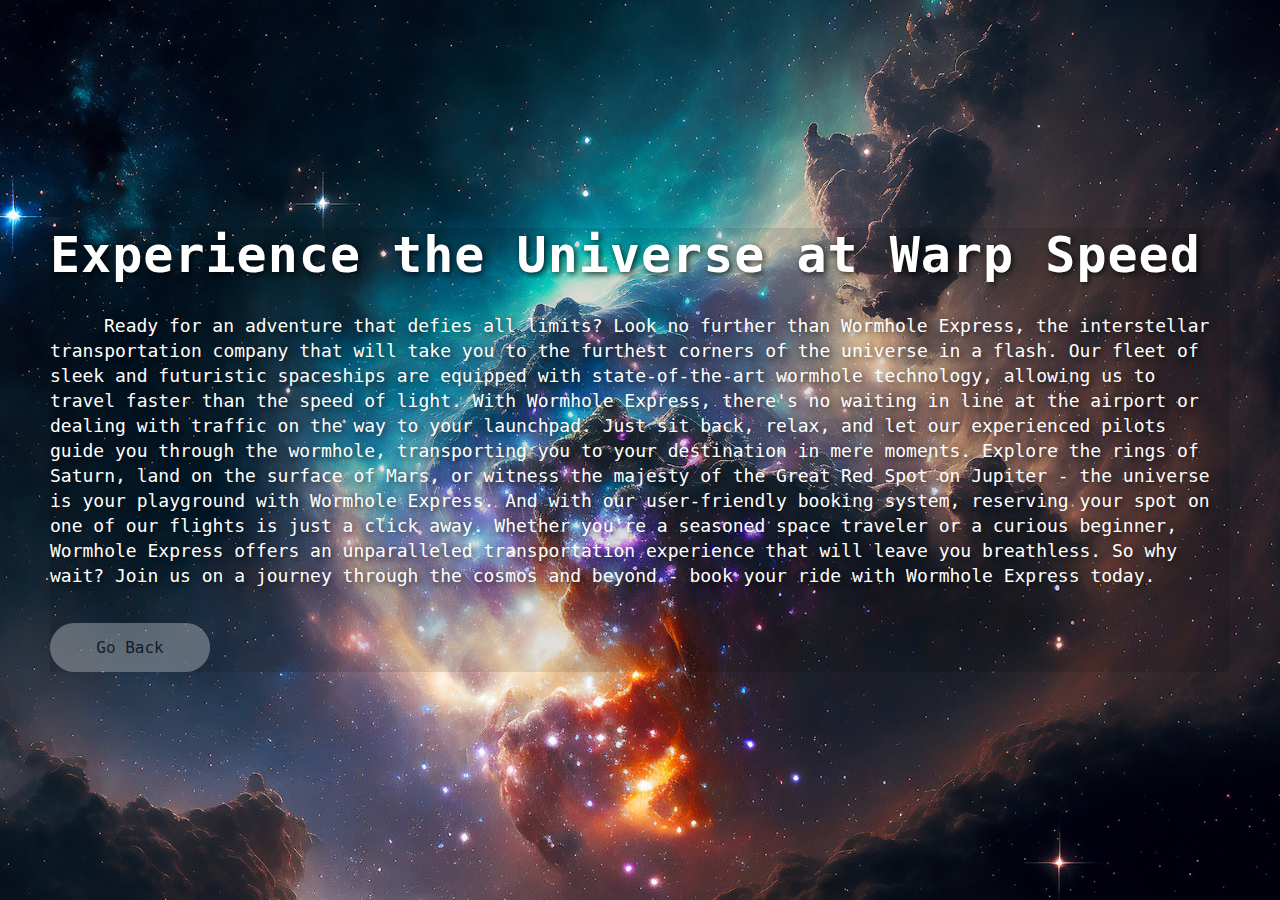
==== readmore.html @ cf1eaddb "added the readmore page" ====
<!DOCTYPE html>
<html lang="en">
<head>
    <meta charset="UTF-8">
    <meta http-equiv="X-UA-Compatible" content="IE=edge">
    <meta name="viewport" content="width=device-width, initial-scale=1.0">
    <title>Document</title>
    <link rel="stylesheet" href="style.css">
</head>
<body>
        <section class="description">
            <img src="/assets/background-galaxy.png" alt="background-galaxy" />
            <div class="content">
              <h1>Experience the Universe at Warp Speed</h1>
              <p>
                Ready for an adventure that defies all limits? Look no further than Wormhole Express, the interstellar transportation company that will take you to the furthest corners of the universe in a flash. Our fleet of sleek and futuristic spaceships are equipped with state-of-the-art wormhole technology, allowing us to travel faster than the speed of light.

                With Wormhole Express, there's no waiting in line at the airport or dealing with traffic on the way to your launchpad. Just sit back, relax, and let our experienced pilots guide you through the wormhole, transporting you to your destination in mere moments.
                
                Explore the rings of Saturn, land on the surface of Mars, or witness the majesty of the Great Red Spot on Jupiter - the universe is your playground with Wormhole Express. And with our user-friendly booking system, reserving your spot on one of our flights is just a click away.
                
                Whether you're a seasoned space traveler or a curious beginner, Wormhole Express offers an unparalleled transportation experience that will leave you breathless. So why wait? Join us on a journey through the cosmos and beyond - book your ride with Wormhole Express today.
                </p>
                <button onclick="window.location.href = 'index.html';">
                    Go Back
                  </button>
                
            </div>
            

    
</body>
</html>
---- style.css ----
* {
  margin: 0;
  padding: 0;
  box-sizing: border-box;
  font-family: "DM Mono", monospace;
}

header {
  z-index: 999;
  position: fixed;
  top: 0;
  left: 0;
  width: 100%;
  display: flex;
  justify-content: space-between;
  align-items: center;
  padding: 15px 20px;
  transition: 0.5s ease;
  background-color: rgba(0, 0, 0, 0.2);
}
header .brand {
  color: rgb(255, 255, 255);
  font-size: 2.5em;
  font-weight: 700;
  text-transform: uppercase;
  text-decoration: none;
}
header .navigation .navigation-items a {
  position: relative;
  color: rgb(255, 255, 255);
  font-size: 1.3em;
  font-weight: 500;
  margin-left: 30px;
  transition: 0.3s ease;
  text-decoration: none;
}
header .navigation .navigation-items a::before {
  content: "";
  position: absolute;
  background: #ffffff;
  width: 0;
  height: 3px;
  bottom: 0;
  left: 0;
  transition: 0.3s ease;
}
header .navigation .navigation-items a:hover::before {
  width: 100%;
}

section {
  padding: 100px 50px;
}

img {
    z-index: 000;
    position: absolute;
    top: 0;
    left: 0;
    width: 100%;
    height: 100%;
    object-fit: cover;
  }
  
.home {
  position: relative;
  width: 100%;
  min-height: 100vh;
  display: flex;
  justify-content: center;
  flex-direction: column;
  background: #4096ae;
}
.description {
    padding: 10px 50px;
    position:absolute;
    width: 100%;
    min-height: 100vh;
    display: flex;
    justify-content:center;
    flex-direction: column;
    background: #4096ae;
  }

.home .content {
  z-index: 900;
  color: white;
  width: 70%;
  margin-top: 50px;
}

.description .content {
    z-index: 900;
    color: white;
    width: 100%;
    background-color: rgba(0, 0, 0, 0.1);
    justify-content: center;
  }

h1 {
  font-size: 50px;
  letter-spacing: 1px;
  line-height: 55px;
  margin-bottom: 30px;
  text-shadow: 2px 2px 6px rgba(0, 0, 0, 0.8);
}

p {
  font-size: 18px;
  line-height: 25px;
  margin-bottom: 35px;
  text-shadow: 2px 2px 6px rgba(0, 0, 0, 0.6);
}
.description .content p{
    text-indent: 3em;
}
button {
  border: none;
  background-color: white;
  opacity: 0.3;
  padding: 15px 35px;
  color: rgb(0, 0, 0);
  font-size: 16px;
  border-radius: 50px;
  transition: opacity 0.3s;
  width: 160px;
}
button:hover {
  opacity: 0.7;
}
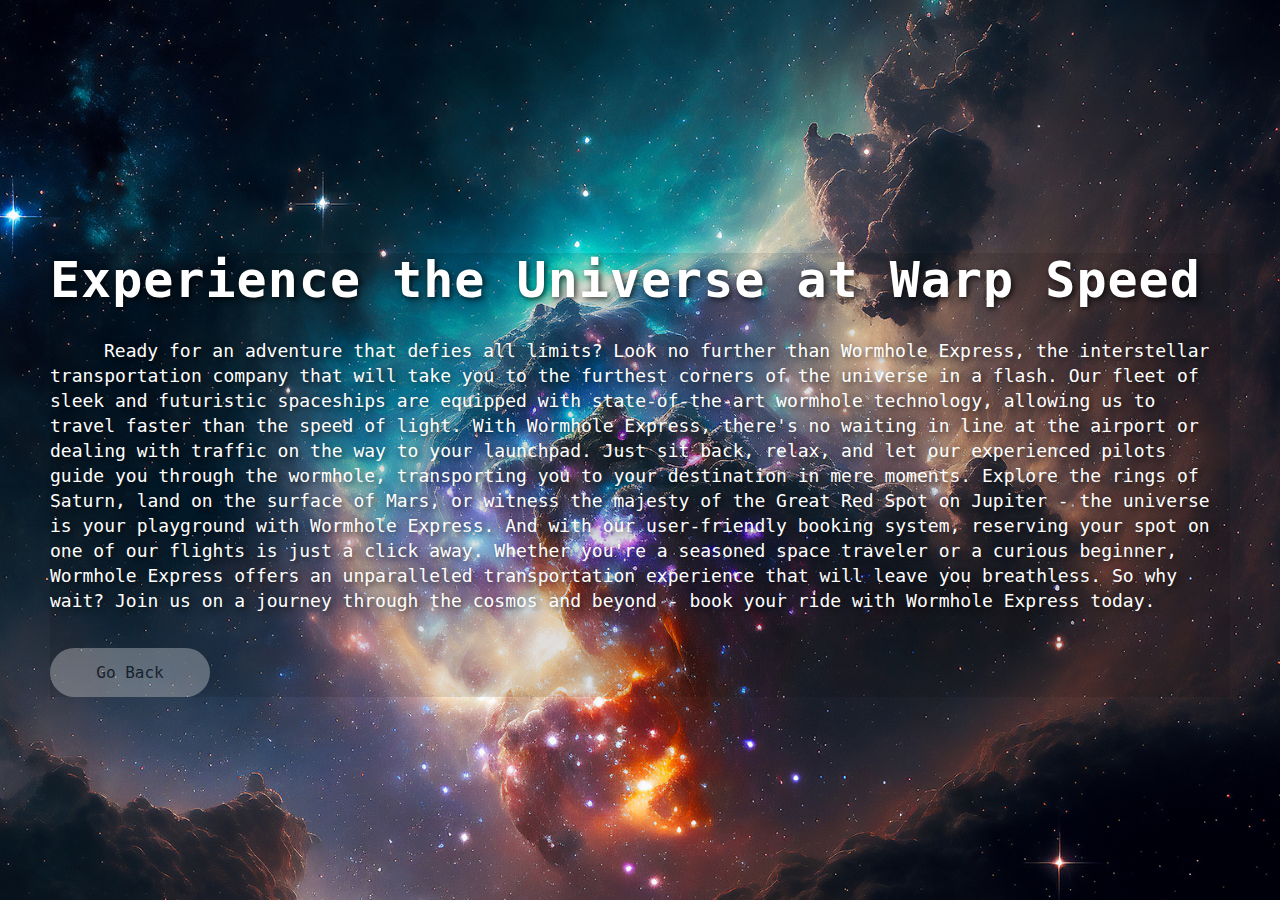
==== commit 1b24a40e: "added icons" ====
--- a/readmore.html
+++ b/readmore.html
@@ -4,7 +4,7 @@
     <meta charset="UTF-8">
     <meta http-equiv="X-UA-Compatible" content="IE=edge">
     <meta name="viewport" content="width=device-width, initial-scale=1.0">
-    <title>Document</title>
+    <title>Read More </title>
     <link rel="stylesheet" href="style.css">
 </head>
 <body>
--- a/style.css
+++ b/style.css
@@ -1,10 +1,28 @@
+/* global styles */
 * {
   margin: 0;
   padding: 0;
   box-sizing: border-box;
   font-family: "DM Mono", monospace;
 }
+h1 {
+  font-size: 50px;
+  letter-spacing: 1px;
+  line-height: 55px;
+  margin-bottom: 30px;
+  text-shadow: 2px 2px 6px rgba(0, 0, 0, 0.8);
+}
 
+p {
+  font-size: 18px;
+  line-height: 25px;
+  margin-bottom: 35px;
+  text-shadow: 2px 2px 6px rgba(0, 0, 0, 0.6);
+}
+
+
+
+/* Header Styles */
 header {
   z-index: 999;
   position: fixed;
@@ -24,6 +42,11 @@
   font-weight: 700;
   text-transform: uppercase;
   text-decoration: none;
+  display: flex;
+}
+header .brand img {
+  height: 40px;
+  margin-right: 20px;
 }
 header .navigation .navigation-items a {
   position: relative;
@@ -48,20 +71,11 @@
   width: 100%;
 }
 
+/* Section Styles */
 section {
   padding: 100px 50px;
 }
 
-img {
-    z-index: 000;
-    position: absolute;
-    top: 0;
-    left: 0;
-    width: 100%;
-    height: 100%;
-    object-fit: cover;
-  }
-  
 .home {
   position: relative;
   width: 100%;
@@ -71,18 +85,28 @@
   flex-direction: column;
   background: #4096ae;
 }
+.home img,
+.description img {
+  z-index: 000;
+  position: absolute;
+  top: 0;
+  left: 0;
+  width: 100%;
+  height: 100%;
+  object-fit: cover;
+}
 .description {
-    padding: 10px 50px;
-    position:absolute;
-    width: 100%;
-    min-height: 100vh;
-    display: flex;
-    justify-content:center;
-    flex-direction: column;
-    background: #4096ae;
-  }
+  padding: 10px 50px;
+  position: absolute;
+  width: 100%;
+  min-height: 100vh;
+  display: flex;
+  justify-content: center;
+  flex-direction: column;
+  background: #4096ae;
+}
 
-.home .content {
+.content {
   z-index: 900;
   color: white;
   width: 70%;
@@ -90,30 +114,16 @@
 }
 
 .description .content {
-    z-index: 900;
-    color: white;
-    width: 100%;
-    background-color: rgba(0, 0, 0, 0.1);
-    justify-content: center;
-  }
-
-h1 {
-  font-size: 50px;
-  letter-spacing: 1px;
-  line-height: 55px;
-  margin-bottom: 30px;
-  text-shadow: 2px 2px 6px rgba(0, 0, 0, 0.8);
+  width: 100%;
+  background-color: rgba(0, 0, 0, 0.1);
+  justify-content: center;
 }
 
-p {
-  font-size: 18px;
-  line-height: 25px;
-  margin-bottom: 35px;
-  text-shadow: 2px 2px 6px rgba(0, 0, 0, 0.6);
+.description .content p {
+  text-indent: 3em;
 }
-.description .content p{
-    text-indent: 3em;
-}
+
+/* Button Styles */
 button {
   border: none;
   background-color: white;
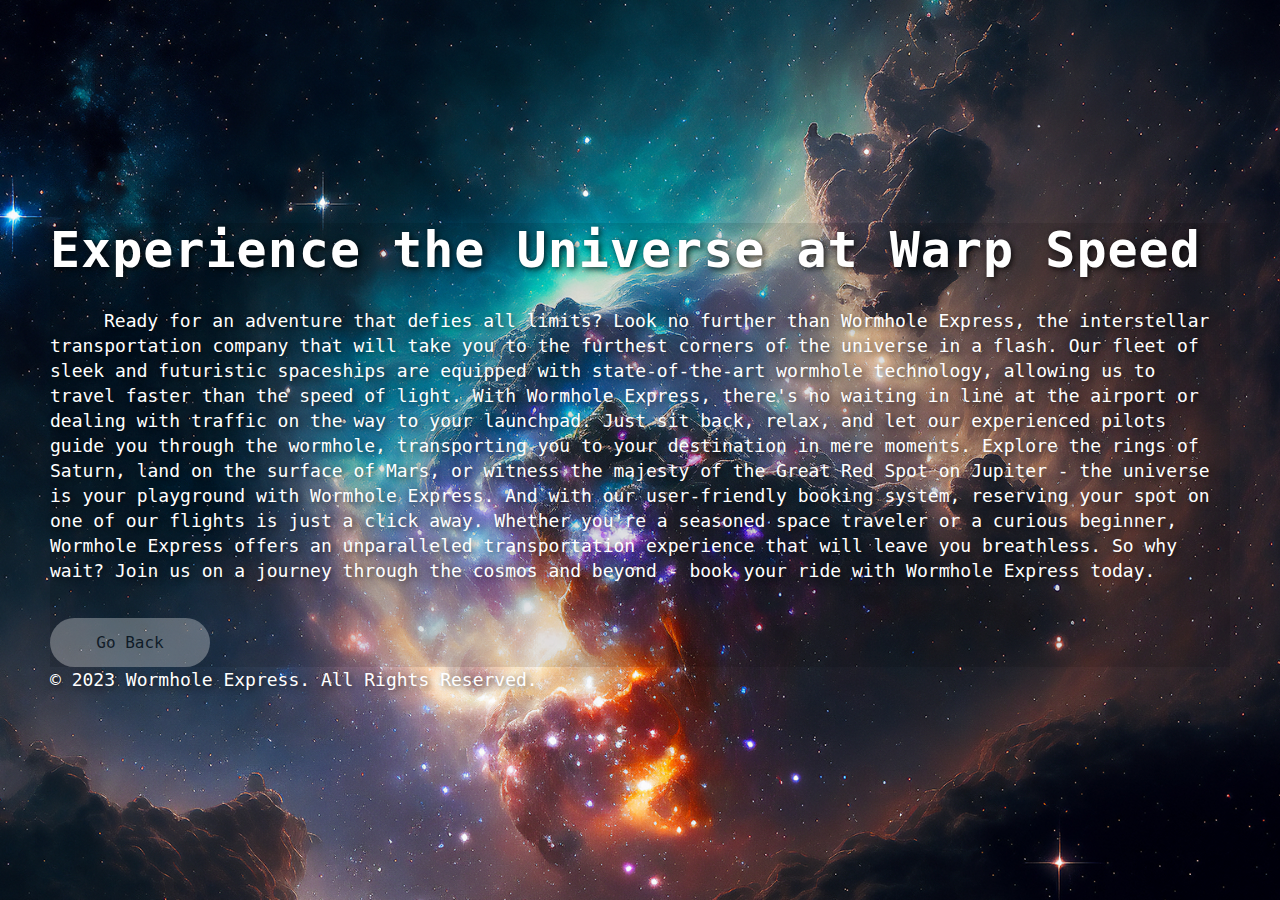
==== commit 163b63dc: "added footer" ====
--- a/readmore.html
+++ b/readmore.html
@@ -1,33 +1,44 @@
 <!DOCTYPE html>
 <html lang="en">
-<head>
-    <meta charset="UTF-8">
-    <meta http-equiv="X-UA-Compatible" content="IE=edge">
-    <meta name="viewport" content="width=device-width, initial-scale=1.0">
-    <title>Read More </title>
-    <link rel="stylesheet" href="style.css">
-</head>
-<body>
-        <section class="description">
-            <img src="/assets/background-galaxy.png" alt="background-galaxy" />
-            <div class="content">
-              <h1>Experience the Universe at Warp Speed</h1>
-              <p>
-                Ready for an adventure that defies all limits? Look no further than Wormhole Express, the interstellar transportation company that will take you to the furthest corners of the universe in a flash. Our fleet of sleek and futuristic spaceships are equipped with state-of-the-art wormhole technology, allowing us to travel faster than the speed of light.
-
-                With Wormhole Express, there's no waiting in line at the airport or dealing with traffic on the way to your launchpad. Just sit back, relax, and let our experienced pilots guide you through the wormhole, transporting you to your destination in mere moments.
-                
-                Explore the rings of Saturn, land on the surface of Mars, or witness the majesty of the Great Red Spot on Jupiter - the universe is your playground with Wormhole Express. And with our user-friendly booking system, reserving your spot on one of our flights is just a click away.
-                
-                Whether you're a seasoned space traveler or a curious beginner, Wormhole Express offers an unparalleled transportation experience that will leave you breathless. So why wait? Join us on a journey through the cosmos and beyond - book your ride with Wormhole Express today.
-                </p>
-                <button onclick="window.location.href = 'index.html';">
-                    Go Back
-                  </button>
-                
-            </div>
-            
-
+  <head>
+    <meta charset="UTF-8" />
+    <meta http-equiv="X-UA-Compatible" content="IE=edge" />
+    <meta name="viewport" content="width=device-width, initial-scale=1.0" />
+    <title>Read More</title>
+    <link rel="stylesheet" href="style.css" />
+  </head>
+  <body>
+    <section class="description">
+      <img src="/assets/background-galaxy.png" alt="background-galaxy" />
+      <div class="content">
+        <h1>Experience the Universe at Warp Speed</h1>
+        <p>
+          Ready for an adventure that defies all limits? Look no further than
+          Wormhole Express, the interstellar transportation company that will
+          take you to the furthest corners of the universe in a flash. Our fleet
+          of sleek and futuristic spaceships are equipped with state-of-the-art
+          wormhole technology, allowing us to travel faster than the speed of
+          light. With Wormhole Express, there's no waiting in line at the
+          airport or dealing with traffic on the way to your launchpad. Just sit
+          back, relax, and let our experienced pilots guide you through the
+          wormhole, transporting you to your destination in mere moments.
+          Explore the rings of Saturn, land on the surface of Mars, or witness
+          the majesty of the Great Red Spot on Jupiter - the universe is your
+          playground with Wormhole Express. And with our user-friendly booking
+          system, reserving your spot on one of our flights is just a click
+          away. Whether you're a seasoned space traveler or a curious beginner,
+          Wormhole Express offers an unparalleled transportation experience that
+          will leave you breathless. So why wait? Join us on a journey through
+          the cosmos and beyond - book your ride with Wormhole Express today.
+        </p>
+        <button onclick="window.location.href = 'index.html';">Go Back</button>
+      </div>
+      <footer>
+        <div class="container">
+          <p>&copy; 2023 Wormhole Express. All Rights Reserved.</p>
+        </div>
+      </footer>
+    </section>
     
-</body>
-</html>+  </body>
+</html>
--- a/style.css
+++ b/style.css
@@ -19,8 +19,6 @@
   margin-bottom: 35px;
   text-shadow: 2px 2px 6px rgba(0, 0, 0, 0.6);
 }
-
-
 
 /* Header Styles */
 header {
@@ -138,3 +136,8 @@
 button:hover {
   opacity: 0.7;
 }
+footer {
+  z-index: 1000;
+  font-size: 10px;
+  color: white;
+}
